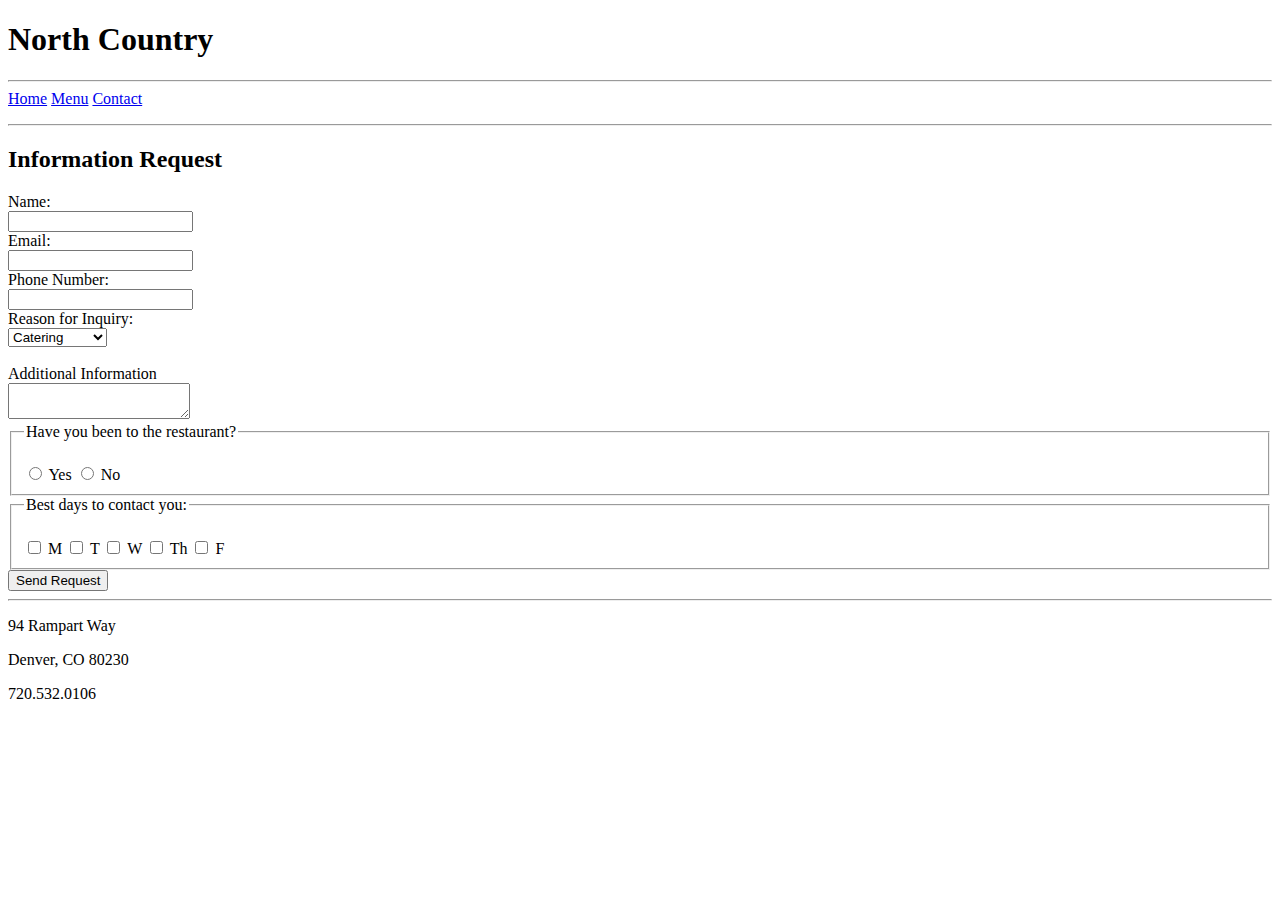
==== contact.html @ 3a05e9ee "Add files via upload" ====
<!DOCTYPE html>
<html>
	<head>
		<title>Contact Us</title>
	</head>
	<body>
		<h1>North Country</h1>
			<hr />
			<a href="index.html">Home</a>
			<a href="menu.html" target="_blank">Menu</a>
	    <a href="contact.html" target="_blank">Contact</a></p>
			<hr />
		<h2>Information Request</h2>
    <form>
      <form action="submit.html" method="POST">
        <label for="name">Name:</label> <br />
          <input type="text" id="name" name="name"> <br />
          <label for="email">Email:</label><br />
          <input type="text" id="email" name="email"> <br />
          <label for="phone">Phone Number:</label><br />
          <input type="text" id="phone" name="phone"> <br />
          <label for="reason">Reason for Inquiry:</label><br />
          <select id="reason" name="reason">
            <option value="default" selected>Catering</option>
            <option value="privateParty">Private Party</option>
            <option value="feedback">Feedback</option>
            <option value="other">Other</option>
          </select><br />
					<br />
					<label for="info">Additional Information</label><br />
					<textarea id="info"></textarea><br />

					<fieldset>
						<legend>Have you been to the restaurant?</legend><br />
						<input type="radio" id="choice1" name="questionnaire" value="yes">
						<label for="choice1">Yes</label>
						<input type="radio" id="choice2" name="questionnaire" value="no">
						<label for="choice2">No</label><br />
					</fieldset>


          <fieldset>
            <legend>Best days to contact you:</legend><br />
            <input type="checkbox" id="schedule" name="interest" value="schedule">
            <label for="frontEnd">M</label>
						<input type="checkbox" id="schedule" name="interest" value="schedule">
            <label for="frontEnd">T</label>
						<input type="checkbox" id="schedule" name="interest" value="schedule">
            <label for="frontEnd">W</label>
						<input type="checkbox" id="schedule" name="interest" value="schedule">
            <label for="frontEnd">Th</label>
						<input type="checkbox" id="schedule" name="interest" value="schedule">
            <label for="frontEnd">F</label><br />
          </fieldset>


          <input type="submit" name="submit" value="Send Request">


		<div id="footer">
		<hr/>
		<footer>
		  <p>94 Rampart Way</p>
		<p>Denver, CO 80230</p>
		<p>720.532.0106</p>
		</footer>
		</div>
		</body>
		</html>
	</body>


</html>
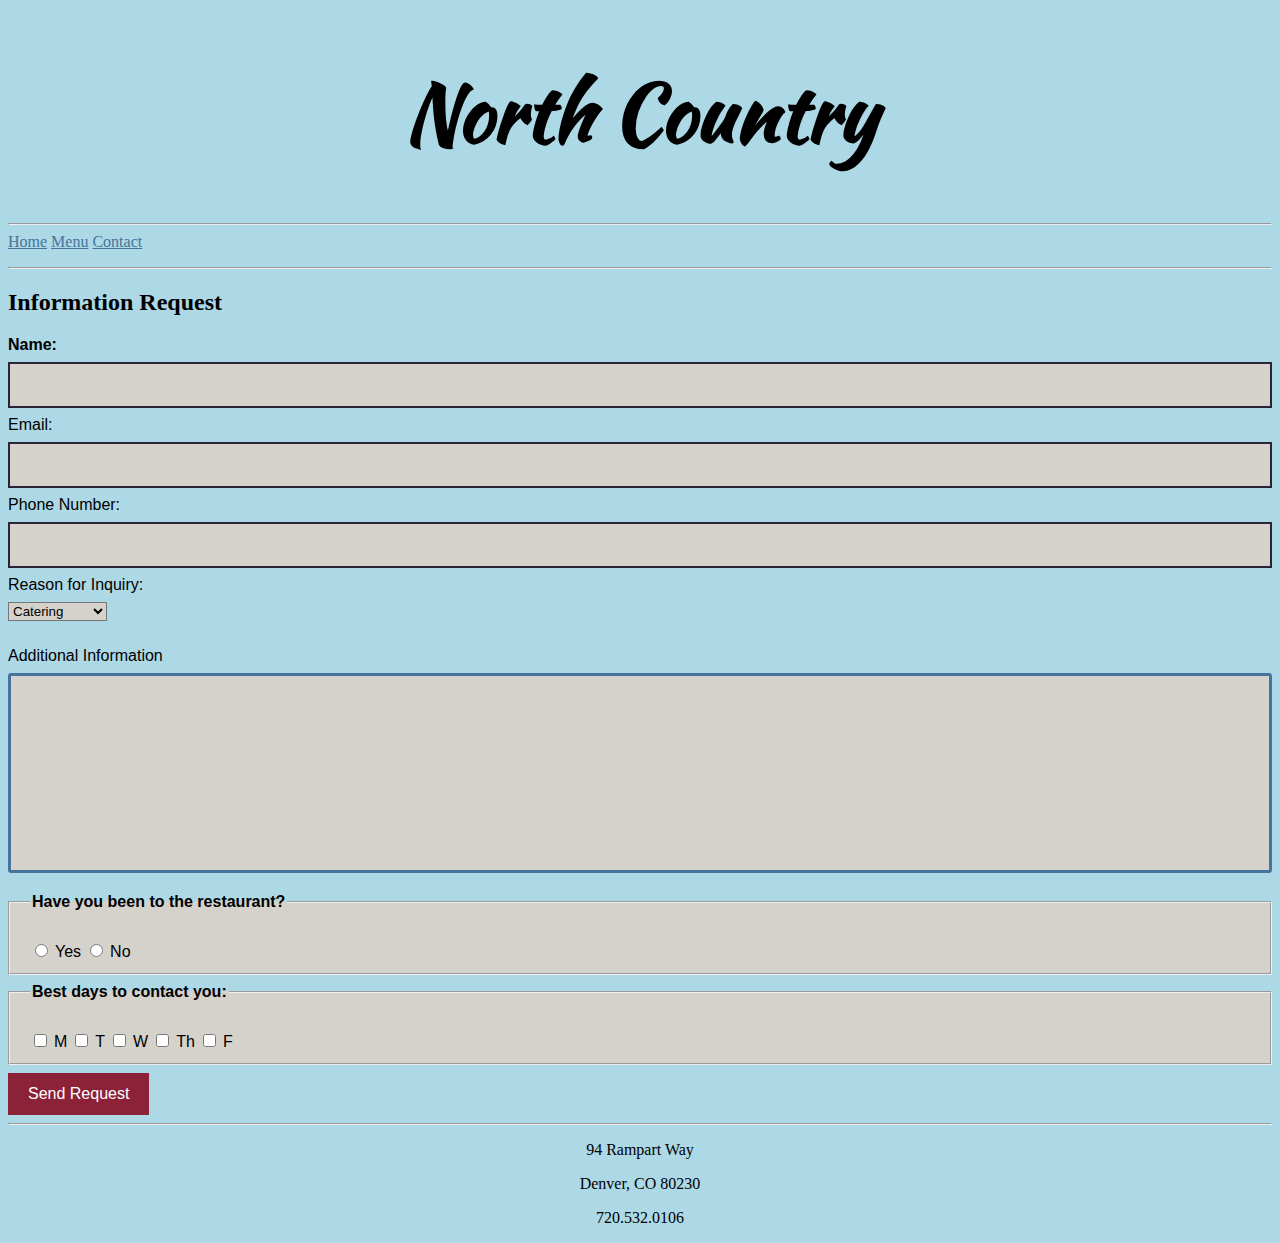
==== commit b15dc222: "merged and reconciled" ====
--- a/contact.html
+++ b/contact.html
@@ -1,73 +1,161 @@
-<!DOCTYPE html>
-<html>
-	<head>
-		<title>Contact Us</title>
-	</head>
-	<body>
-		<h1>North Country</h1>
-			<hr />
-			<a href="index.html">Home</a>
-			<a href="menu.html" target="_blank">Menu</a>
-	    <a href="contact.html" target="_blank">Contact</a></p>
-			<hr />
-		<h2>Information Request</h2>
-    <form>
-      <form action="submit.html" method="POST">
-        <label for="name">Name:</label> <br />
-          <input type="text" id="name" name="name"> <br />
-          <label for="email">Email:</label><br />
-          <input type="text" id="email" name="email"> <br />
-          <label for="phone">Phone Number:</label><br />
-          <input type="text" id="phone" name="phone"> <br />
-          <label for="reason">Reason for Inquiry:</label><br />
-          <select id="reason" name="reason">
-            <option value="default" selected>Catering</option>
-            <option value="privateParty">Private Party</option>
-            <option value="feedback">Feedback</option>
-            <option value="other">Other</option>
-          </select><br />
-					<br />
-					<label for="info">Additional Information</label><br />
-					<textarea id="info"></textarea><br />
-
-					<fieldset>
-						<legend>Have you been to the restaurant?</legend><br />
-						<input type="radio" id="choice1" name="questionnaire" value="yes">
-						<label for="choice1">Yes</label>
-						<input type="radio" id="choice2" name="questionnaire" value="no">
-						<label for="choice2">No</label><br />
-					</fieldset>
-
-
-          <fieldset>
-            <legend>Best days to contact you:</legend><br />
-            <input type="checkbox" id="schedule" name="interest" value="schedule">
-            <label for="frontEnd">M</label>
-						<input type="checkbox" id="schedule" name="interest" value="schedule">
-            <label for="frontEnd">T</label>
-						<input type="checkbox" id="schedule" name="interest" value="schedule">
-            <label for="frontEnd">W</label>
-						<input type="checkbox" id="schedule" name="interest" value="schedule">
-            <label for="frontEnd">Th</label>
-						<input type="checkbox" id="schedule" name="interest" value="schedule">
-            <label for="frontEnd">F</label><br />
-          </fieldset>
-
-
-          <input type="submit" name="submit" value="Send Request">
-
-
-		<div id="footer">
-		<hr/>
-		<footer>
-		  <p>94 Rampart Way</p>
-		<p>Denver, CO 80230</p>
-		<p>720.532.0106</p>
-		</footer>
-		</div>
-		</body>
-		</html>
-	</body>
-
-
-</html>
+<!DOCTYPE html>
+<html>
+	<head>
+<link href='https://fonts.googleapis.com/css?family=Kaushan Script' rel='stylesheet'>
+<style>
+
+
+		a {
+		  font-family: serif;
+		  text-decoration: underline;
+		  font-weight: none;
+		}
+
+		a:link {
+		  color: #44749d;
+		}
+
+		a:hover {
+		  color: #8c2238;
+		}
+
+		a:active {
+		  color: #8c2238;
+		}
+
+		input[type=text] {
+		  background-color: #d5d2cb;
+		  border: 2px solid #292533;
+		  width: 100%;
+		  padding: 12px 20px;
+		  margin: 8px 0;
+		  box-sizing: border-box;
+		}
+
+		fieldset {
+		  background-color: #d5d2cb;
+		  width: 100%;
+		  padding: 12px 20px;
+		  margin: 8px 0;
+		  box-sizing: border-box;
+		}
+
+		input, label {
+		  font-size: 16px;
+		  font-family: Arial, Helvetica, serif;
+
+		}
+
+		legend {
+		  font-size: 16px;
+		  font-family: Arial, Helvetica; serif;
+		  font-weight: bold;
+		}
+
+		select {
+		  background-color: #d5d2cb;
+		  width: 100%
+		  padding: 12px 20px;
+		  margin: 8px 0;
+		  box-sizing: border-box;
+
+		}
+
+		textarea {
+		  width: 100%;
+		  height: 200px;
+		  padding: 12px 20px;
+		  margin: 8px 0;
+		  box-sizing: border-box;
+		  border: 3px solid #44749d;
+		  border-radius: 3px;
+		  background-color: #d5d2cb;
+		  resize: none;
+		}
+
+		input, submit {
+		  background-color: #8c2238;
+		  border: none;
+		  color: white;
+		  padding: 12px 20px;
+		  text-align: center;
+		  text-decoration: none;
+		  display: inline-block;
+		  font-size: 16px;
+		}
+</style>
+
+
+		<title>Contact Us</title>
+		<link href="restaurantStyles.css" rel="stylesheet" type="text/css" />
+	</head>
+	<body>
+		<div id="title">
+		<h1>North Country</h1>
+	</div>
+			<hr />
+			<a href="index.html">Home</a>
+			<a href="menu.html" target="_blank">Menu</a>
+	    <a href="contact.html" target="_blank">Contact</a></p>
+			<hr />
+		<h2>Information Request</h2>
+    <form>
+      <form action="submit.html" method="POST">
+        <label style="font-weight:bold"; for="name">Name:</label> <br />
+          <input type="text" id="name" name="name" required> <br />
+          <label for="email">Email:</label><br />
+          <input type="text" id="email" name="email"> <br />
+          <label for="phone">Phone Number:</label><br />
+          <input type="text" id="phone" name="phone"> <br />
+          <label for="reason">Reason for Inquiry:</label><br />
+          <select id="reason" name="reason">
+            <option value="default" selected>Catering</option>
+            <option value="privateParty">Private Party</option>
+            <option value="feedback">Feedback</option>
+            <option value="other">Other</option>
+          </select><br />
+					<br />
+					<label for="info">Additional Information</label><br />
+					<textarea id="info"></textarea><br />
+
+					<fieldset>
+						<legend>Have you been to the restaurant?</legend><br />
+						<input type="radio" id="choice1" name="questionnaire" value="yes">
+						<label for="choice1">Yes</label>
+						<input type="radio" id="choice2" name="questionnaire" value="no">
+						<label for="choice2">No</label><br />
+					</fieldset>
+
+
+          <fieldset>
+            <legend>Best days to contact you:</legend><br />
+            <input type="checkbox" id="schedule" name="interest" value="schedule">
+            <label for="frontEnd">M</label>
+						<input type="checkbox" id="schedule" name="interest" value="schedule">
+            <label for="frontEnd">T</label>
+						<input type="checkbox" id="schedule" name="interest" value="schedule">
+            <label for="frontEnd">W</label>
+						<input type="checkbox" id="schedule" name="interest" value="schedule">
+            <label for="frontEnd">Th</label>
+						<input type="checkbox" id="schedule" name="interest" value="schedule">
+            <label for="frontEnd">F</label><br />
+          </fieldset>
+
+
+          <input type="submit" name="submit" value="Send Request">
+
+
+		<div id="footer">
+		<hr/>
+		<footer>
+		  <p>94 Rampart Way</p>
+		<p>Denver, CO 80230</p>
+		<p>720.532.0106</p>
+		</footer>
+		</div>
+		</body>
+		</html>
+	</body>
+
+
+</html>
--- a/restaurantStyles.css
+++ b/restaurantStyles.css
@@ -0,0 +1,31 @@
+body {
+  background-color: #add8e6;
+  background-size: 100% 100%;
+}
+
+#title {
+  font-family: 'Kaushan Script';font-size: 40px;
+  text-align: center;
+
+}
+
+footer {
+  text-align: center;
+}
+
+a:link {
+  color: #44749d;
+}
+
+a:hover {
+  color: #8c2238;
+  font-weight: bold;
+}
+
+a:active {
+  color: #8c2238;
+  text-decoration: none;
+}
+a:visited {
+  color: Red;
+}
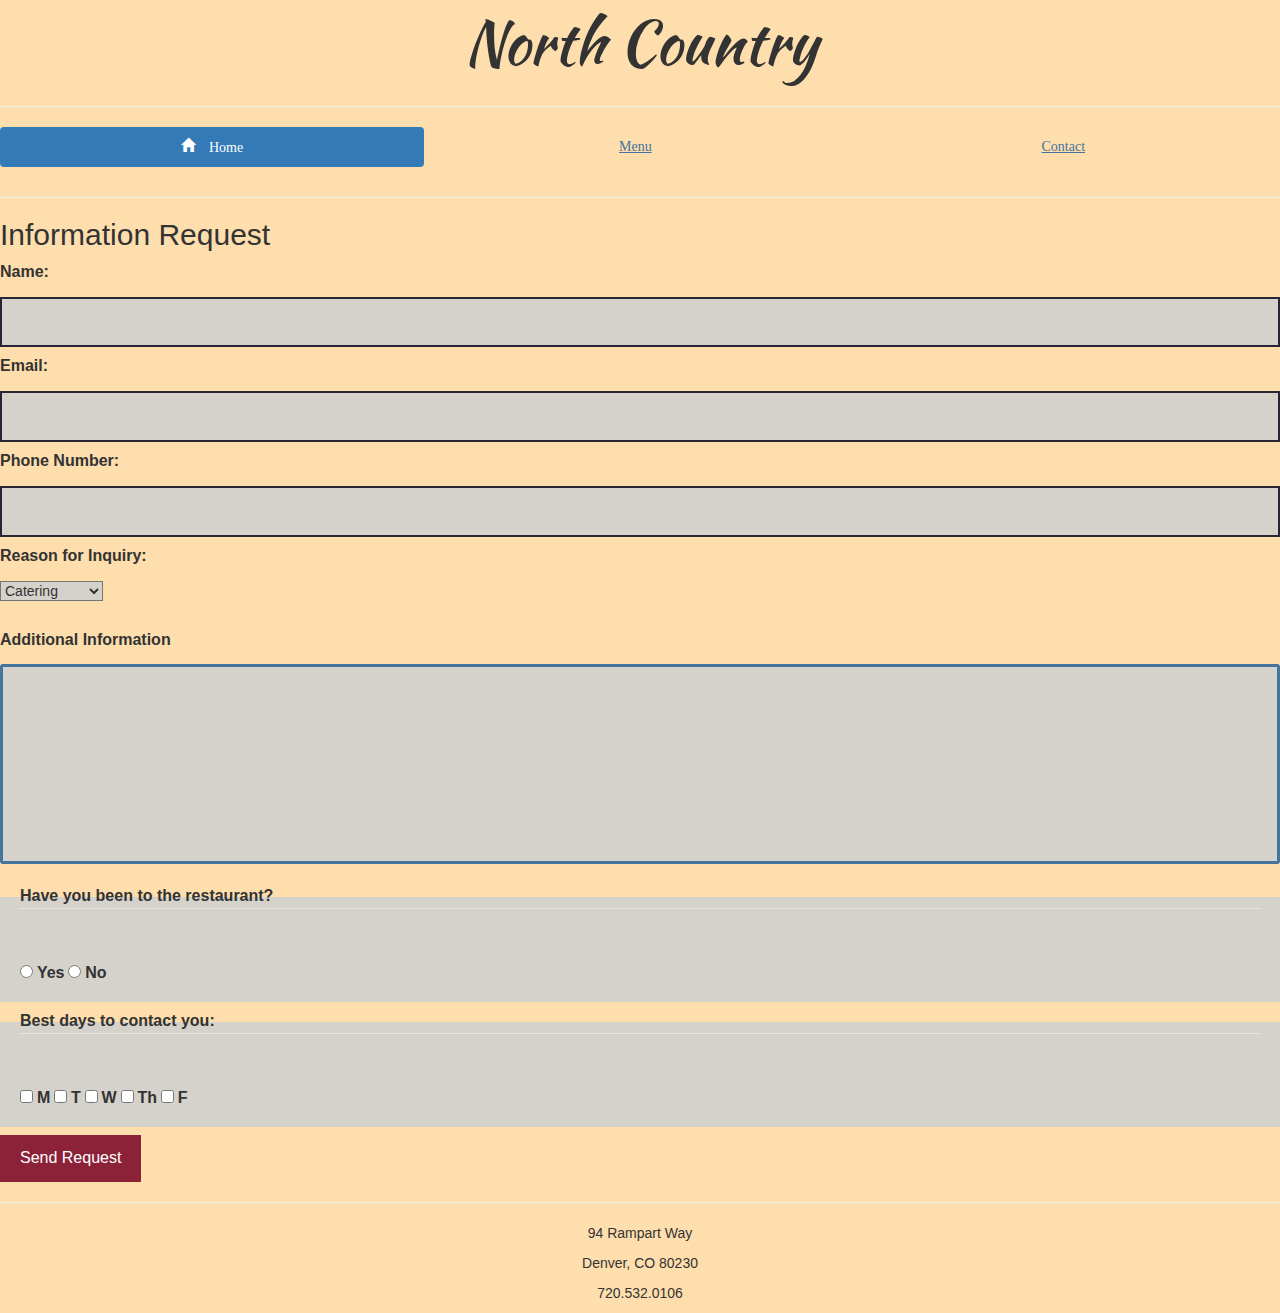
==== commit bfe44a77: "Finished Restaurant project" ====
--- a/contact.html
+++ b/contact.html
@@ -1,6 +1,7 @@
 <!DOCTYPE html>
 <html>
 	<head>
+<link href="https://maxcdn.bootstrapcdn.com/bootstrap/3.3.7/css/bootstrap.min.css" rel="stylesheet">
 <link href='https://fonts.googleapis.com/css?family=Kaushan Script' rel='stylesheet'>
 <style>
 
@@ -90,13 +91,15 @@
 		<link href="restaurantStyles.css" rel="stylesheet" type="text/css" />
 	</head>
 	<body>
-		<div id="title">
-		<h1>North Country</h1>
+		<div id="myTitle">
+		<p>North Country</p>
 	</div>
 			<hr />
-			<a href="index.html">Home</a>
-			<a href="menu.html" target="_blank">Menu</a>
-	    <a href="contact.html" target="_blank">Contact</a></p>
+			<ul class="nav nav-pills nav-justified">
+	      <li class="active"><a href="index.html" </a><span class="glyphicon glyphicon-home"> Home</span>
+	      <li><a href="menu.html" target="_blank">Menu</a>
+	      <li><a href="contact.html" target="_blank">Contact</a></p>
+	    </ul>
 			<hr />
 		<h2>Information Request</h2>
     <form>
--- a/restaurantStyles.css
+++ b/restaurantStyles.css
@@ -1,13 +1,16 @@
 body {
-  background-color: #add8e6;
+  background-color: NavajoWhite;
   background-size: 100% 100%;
 }
 
-#title {
-  font-family: 'Kaushan Script';font-size: 40px;
+#myTitle {
+  font-family: Kaushan Script, Times, serif;
+  font-size: 60px;
   text-align: center;
 
 }
+
+
 
 footer {
   text-align: center;
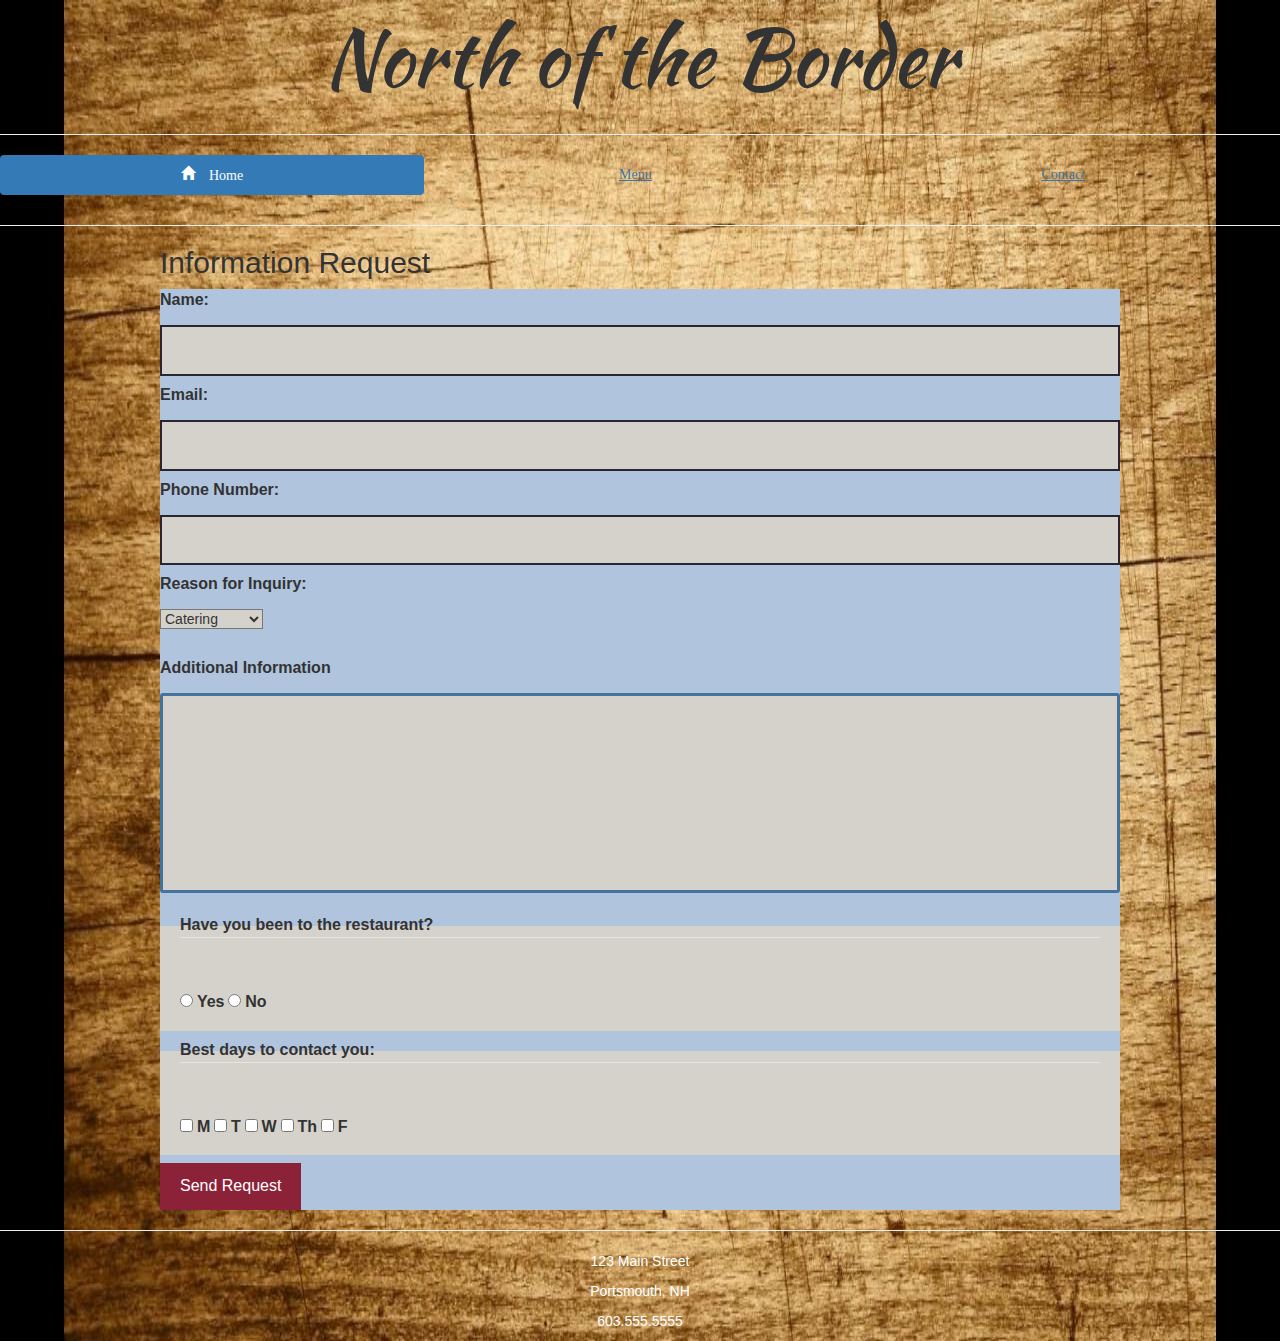
==== commit d2a6c8fb: "visual updates to restaurant page" ====
--- a/contact.html
+++ b/contact.html
@@ -92,7 +92,7 @@
 	</head>
 	<body>
 		<div id="myTitle">
-		<p>North Country</p>
+		<p>North of the Border</p>
 	</div>
 			<hr />
 			<ul class="nav nav-pills nav-justified">
@@ -101,8 +101,8 @@
 	      <li><a href="contact.html" target="_blank">Contact</a></p>
 	    </ul>
 			<hr />
-		<h2>Information Request</h2>
-    <form>
+		<h2 style="text-indent:12.5%">Information Request</h2>
+    <form style="width:75%; margin: auto; background-color: LightSteelBlue">
       <form action="submit.html" method="POST">
         <label style="font-weight:bold"; for="name">Name:</label> <br />
           <input type="text" id="name" name="name" required> <br />
@@ -146,14 +146,14 @@
 
 
           <input type="submit" name="submit" value="Send Request">
-
+</form>
 
 		<div id="footer">
 		<hr/>
-		<footer>
-		  <p>94 Rampart Way</p>
-		<p>Denver, CO 80230</p>
-		<p>720.532.0106</p>
+		<footer style="color:white">
+		  <p>123 Main Street</p>
+		<p>Portsmouth, NH</p>
+		<p>603.555.5555</p>
 		</footer>
 		</div>
 		</body>
--- a/restaurantStyles.css
+++ b/restaurantStyles.css
@@ -1,12 +1,28 @@
 body {
-  background-color: NavajoWhite;
+  background-image: url("./images/downloaded.jpg");
   background-size: 100% 100%;
 }
 
 #myTitle {
   font-family: Kaushan Script, Times, serif;
-  font-size: 60px;
+  font-size: 80px;
   text-align: center;
+
+}
+
+#main {
+  border: 10px;
+  background-color: LightSteelBlue;
+  width:60%;
+  margin: 0 auto;
+}
+
+#tacoImage {
+  width: 400px;
+  height: 400px;
+  background-repeat: no-repeat;
+  margin: auto;
+  background-position: center;
 
 }
 
